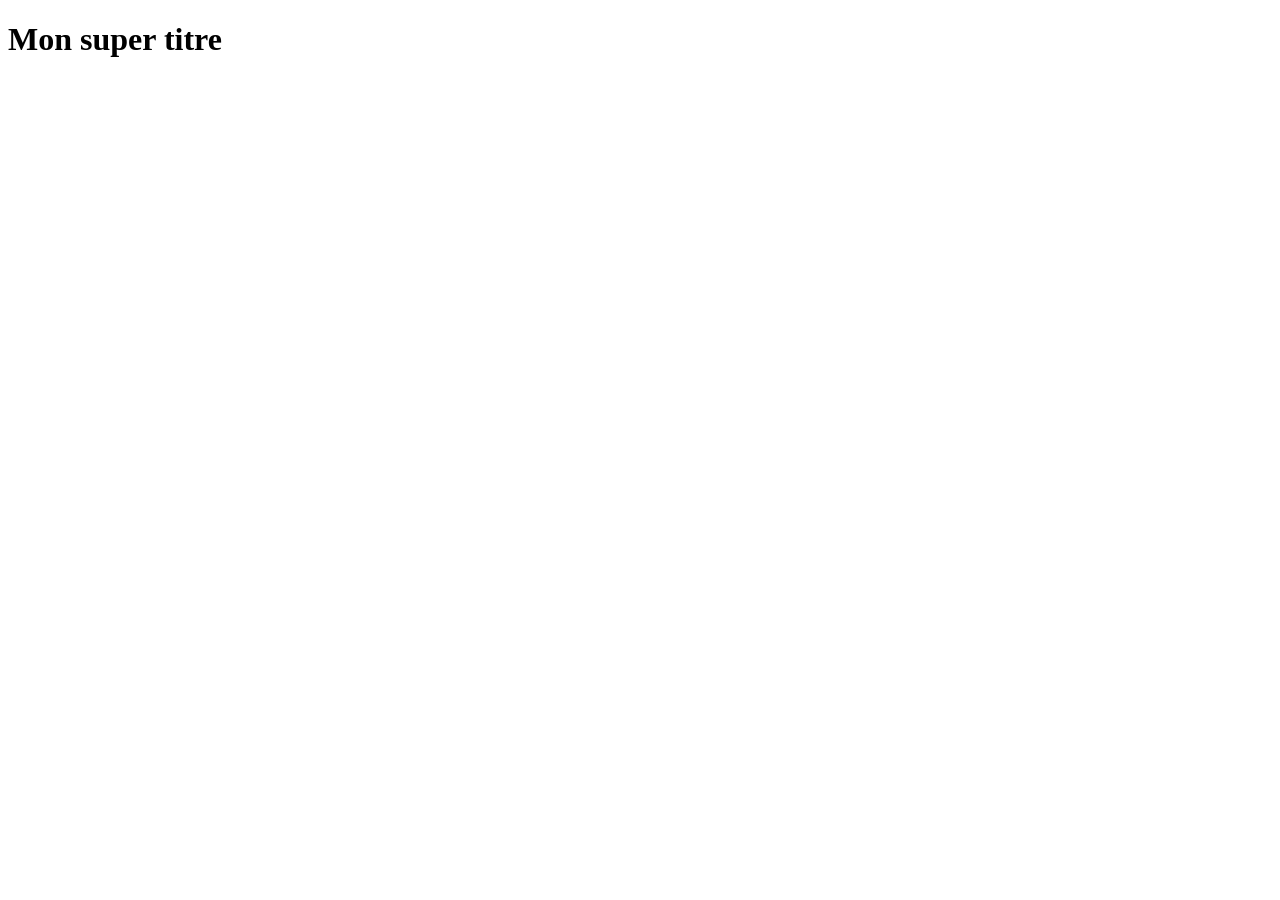
==== main.html @ 83aec111 "Ajout des fichiers html et css de base" ====
<!DOCTYPE html>

<html>

    <head>
        <meta charset="UTF-8" />
        <title>title</title>
        <link rel="stylesheet" href="">
    </head>

    <body>
        <h1>Mon super titre</h1>
    </body>

</html>
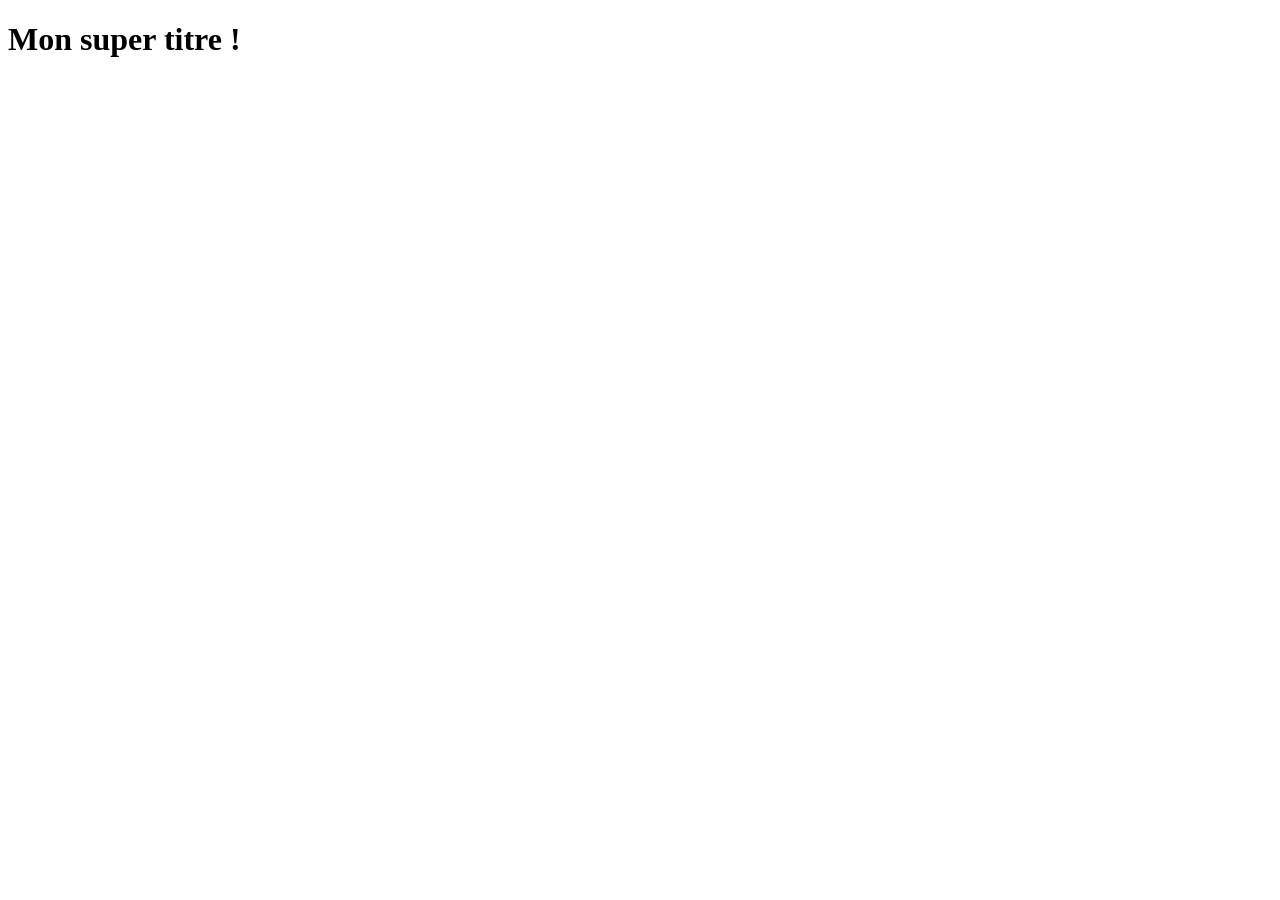
==== commit 05baf022: "Modification du titre h1" ====
--- a/main.html
+++ b/main.html
@@ -9,7 +9,7 @@
     </head>
 
     <body>
-        <h1>Mon super titre</h1>
+        <h1>Mon super titre !</h1>
     </body>
 
 </html>
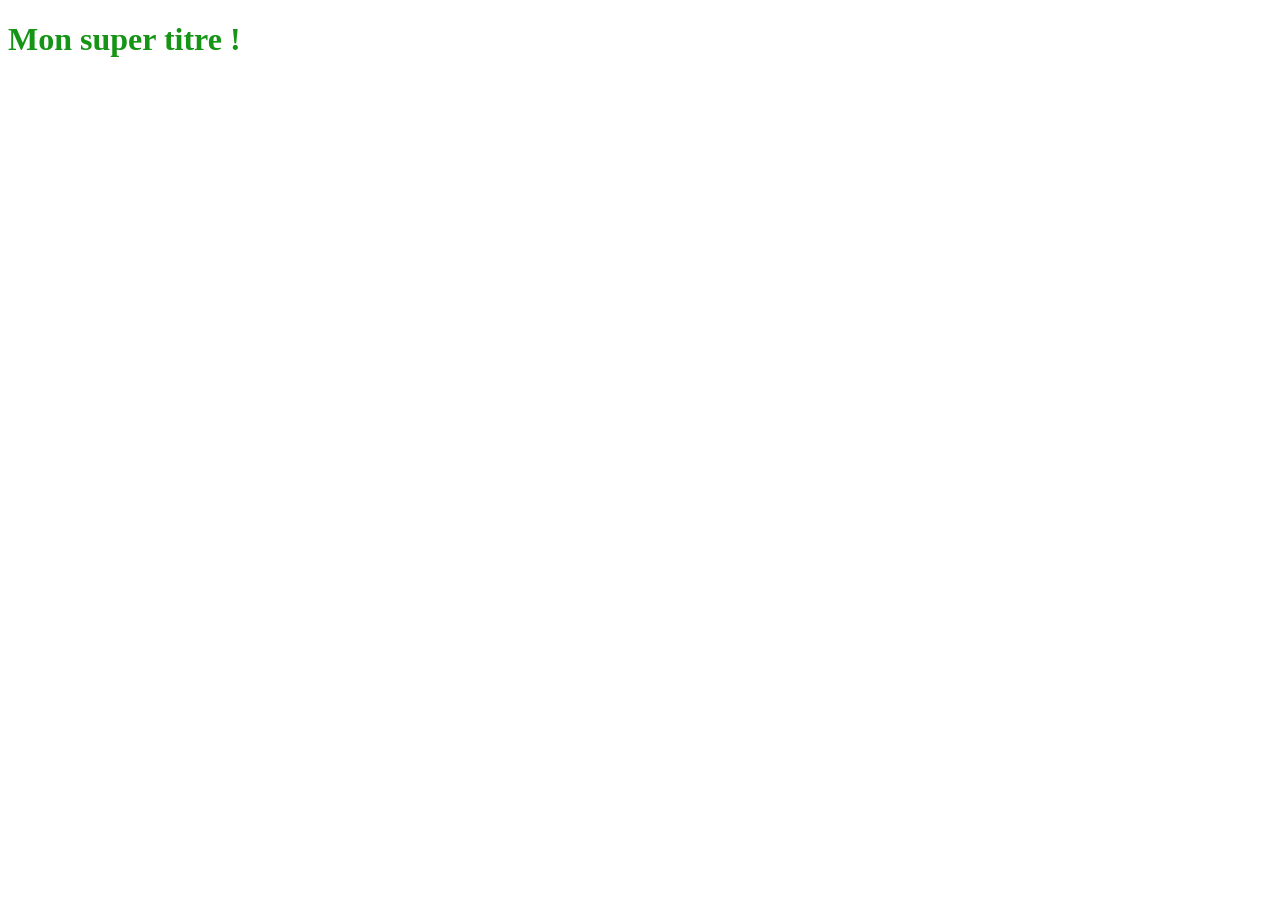
==== commit c2d30972: "Ajout du lien vers le fichier Css" ====
--- a/main.html
+++ b/main.html
@@ -5,7 +5,7 @@
     <head>
         <meta charset="UTF-8" />
         <title>title</title>
-        <link rel="stylesheet" href="">
+        <link rel="stylesheet" href="style.css">
     </head>
 
     <body>
--- a/style.css
+++ b/style.css
@@ -0,0 +1,3 @@
+h1{
+    color: rgb(21, 148, 21);
+}
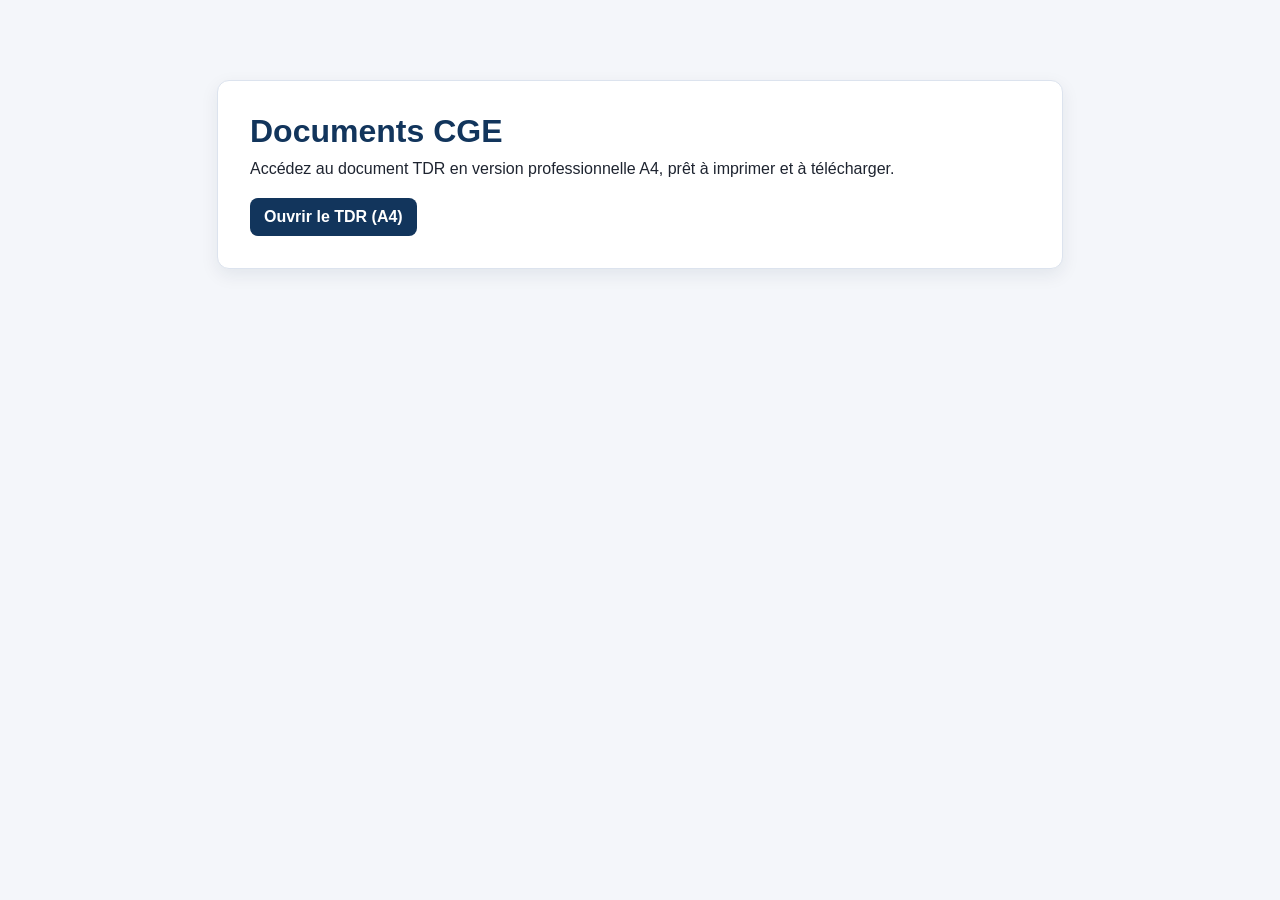
==== commit ecff5c98: "Crée une version A4 professionnelle et téléchargeable du TDR" ====
--- a/main.html
+++ b/main.html
@@ -1,15 +1,16 @@
 <!DOCTYPE html>
-
-<html>
-
-    <head>
-        <meta charset="UTF-8" />
-        <title>title</title>
-        <link rel="stylesheet" href="style.css">
-    </head>
-
-    <body>
-        <h1>Mon super titre !</h1>
-    </body>
-
-</html>+<html lang="fr">
+<head>
+  <meta charset="UTF-8" />
+  <meta name="viewport" content="width=device-width, initial-scale=1.0" />
+  <title>Documents CGE</title>
+  <link rel="stylesheet" href="style.css" />
+</head>
+<body>
+  <main class="home">
+    <h1>Documents CGE</h1>
+    <p>Accédez au document TDR en version professionnelle A4, prêt à imprimer et à télécharger.</p>
+    <a class="link-btn" href="tdr_a4.html">Ouvrir le TDR (A4)</a>
+  </main>
+</body>
+</html>
--- a/style.css
+++ b/style.css
@@ -1,3 +1,35 @@
-h1{
-    color: rgb(21, 148, 21);
-}+body {
+  margin: 0;
+  font-family: Arial, sans-serif;
+  background: #f4f6fa;
+  color: #1e2430;
+}
+
+.home {
+  max-width: 780px;
+  margin: 80px auto;
+  background: white;
+  border: 1px solid #dce3ee;
+  border-radius: 12px;
+  padding: 32px;
+  box-shadow: 0 6px 18px rgba(10, 38, 70, 0.08);
+}
+
+h1 {
+  margin: 0 0 10px;
+  color: #12355c;
+}
+
+p {
+  margin: 0 0 20px;
+}
+
+.link-btn {
+  display: inline-block;
+  text-decoration: none;
+  background: #12355c;
+  color: #fff;
+  padding: 10px 14px;
+  border-radius: 8px;
+  font-weight: 600;
+}
